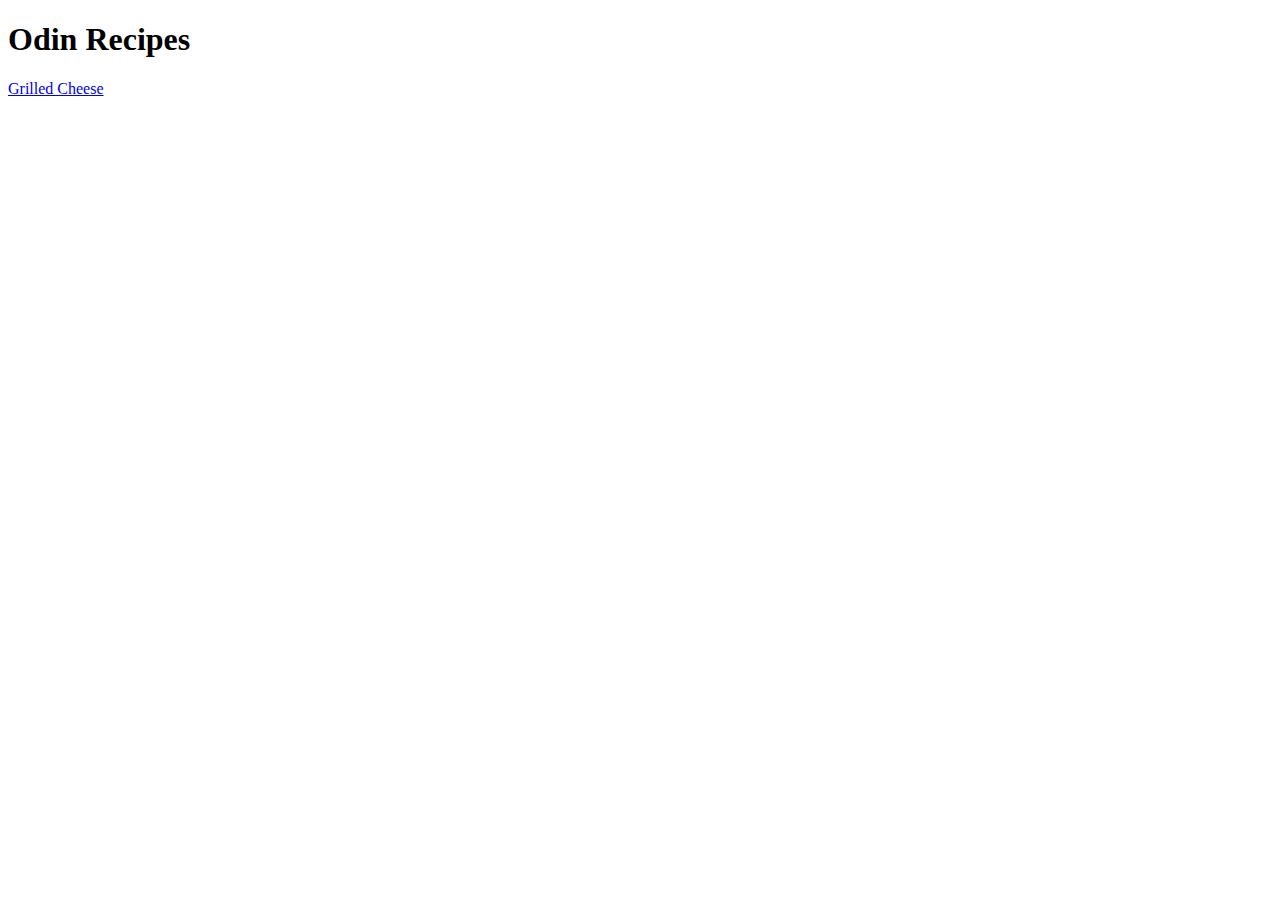
==== index.html @ 71b99206 "first page of grilled cheese recipe is finihsed" ====
<!DOCTYPE html>
<html lang="en">
<head>
    <meta charset="UTF-8">
    <title>Document</title>
</head>
<body>
    <h1>Odin Recipes</h1>

    <a href="recipes/grilled-cheese.html">Grilled Cheese</a>

</body>
</html>
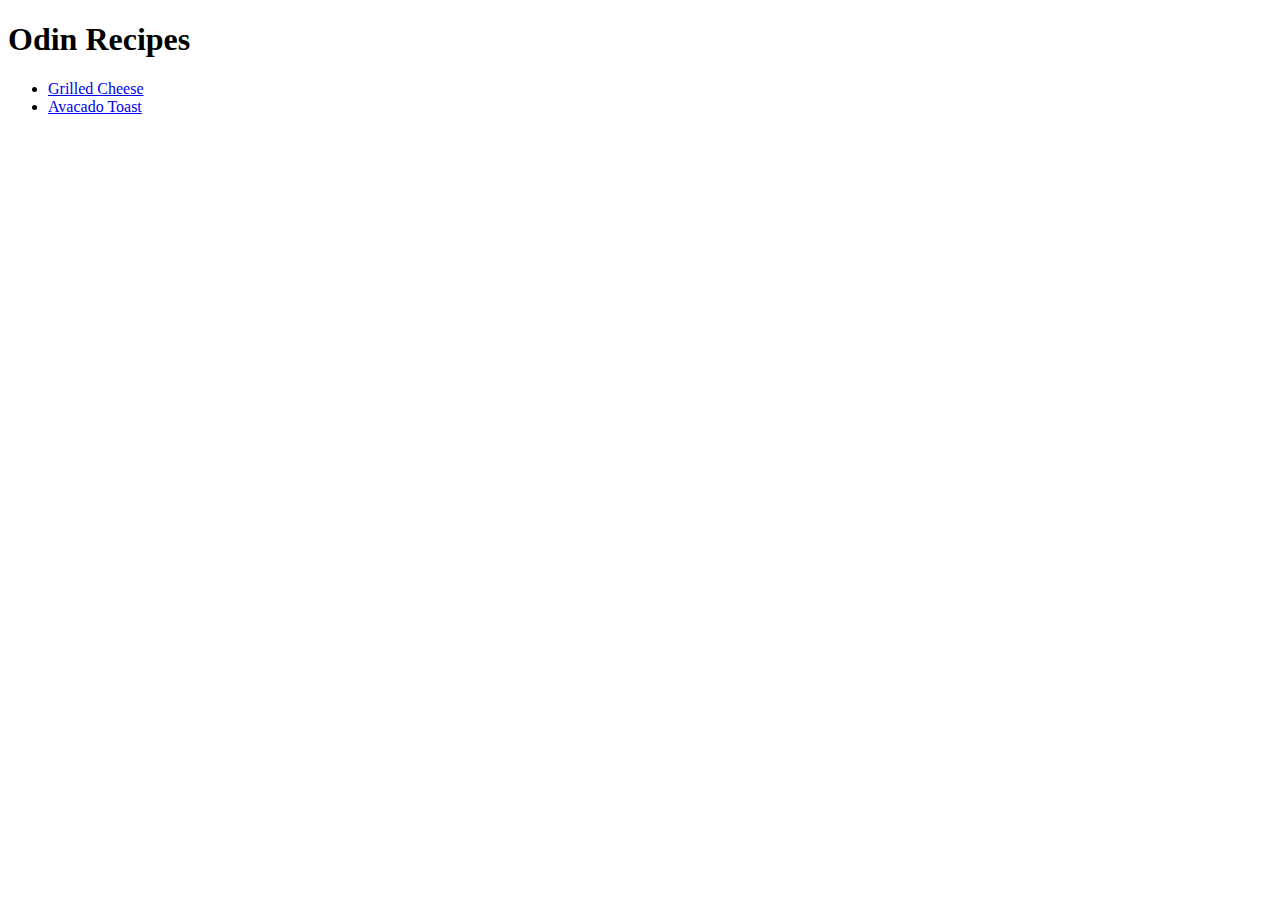
==== commit d10c96b2: "finished avacado recipe" ====
--- a/index.html
+++ b/index.html
@@ -7,7 +7,9 @@
 <body>
     <h1>Odin Recipes</h1>
 
-    <a href="recipes/grilled-cheese.html">Grilled Cheese</a>
-
+    <ul>
+    <li><a href="recipes/grilled-cheese.html">Grilled Cheese</a></li>
+    <li><a href="recipes/avacado-toast.html">Avacado Toast</a></li>
+    </ul>
 </body>
 </html>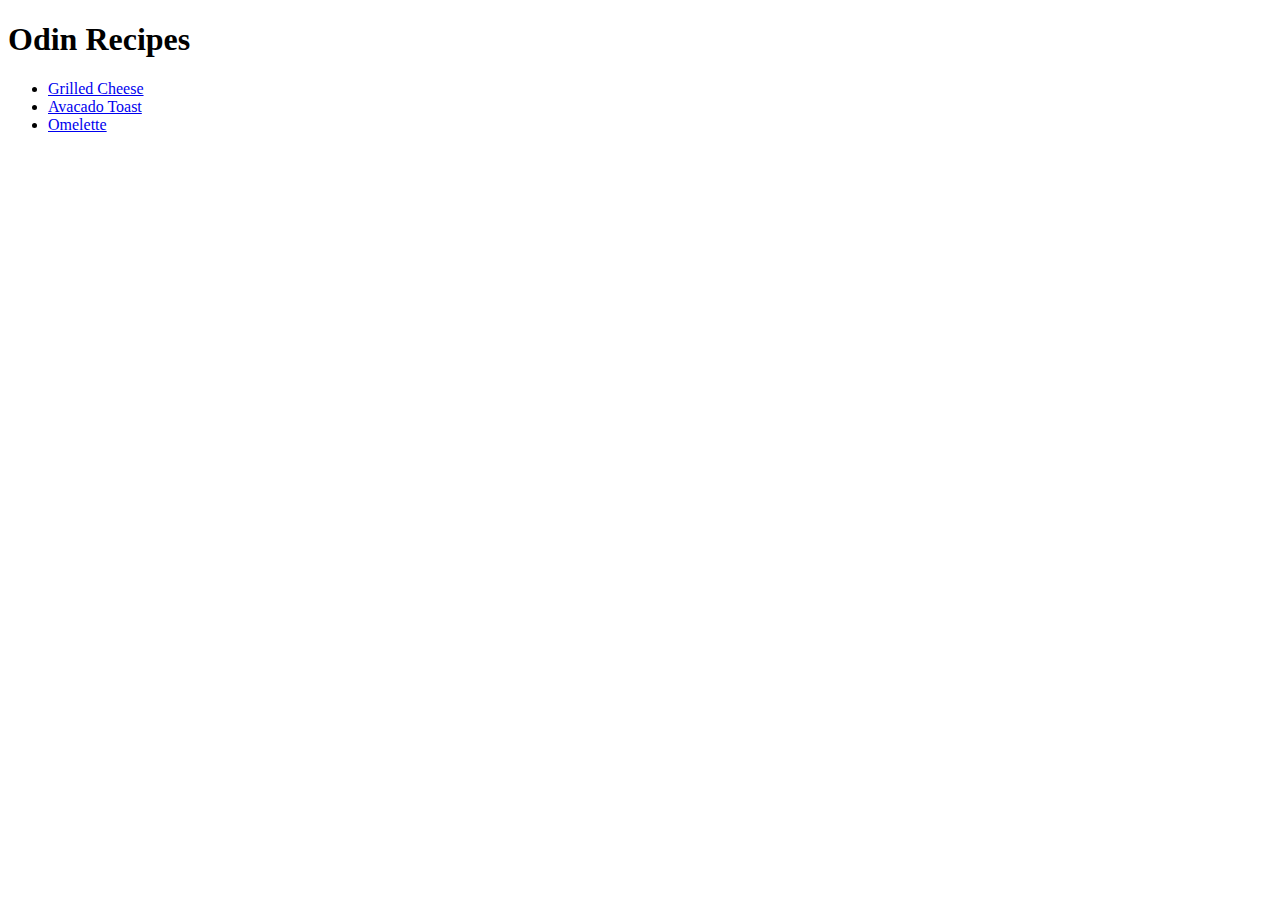
==== commit 4ea0e664: "omelette page is complete and so is assingment" ====
--- a/index.html
+++ b/index.html
@@ -10,6 +10,7 @@
     <ul>
     <li><a href="recipes/grilled-cheese.html">Grilled Cheese</a></li>
     <li><a href="recipes/avacado-toast.html">Avacado Toast</a></li>
+    <li><a href="recipes/omelette.html">Omelette</a></li>
     </ul>
 </body>
 </html>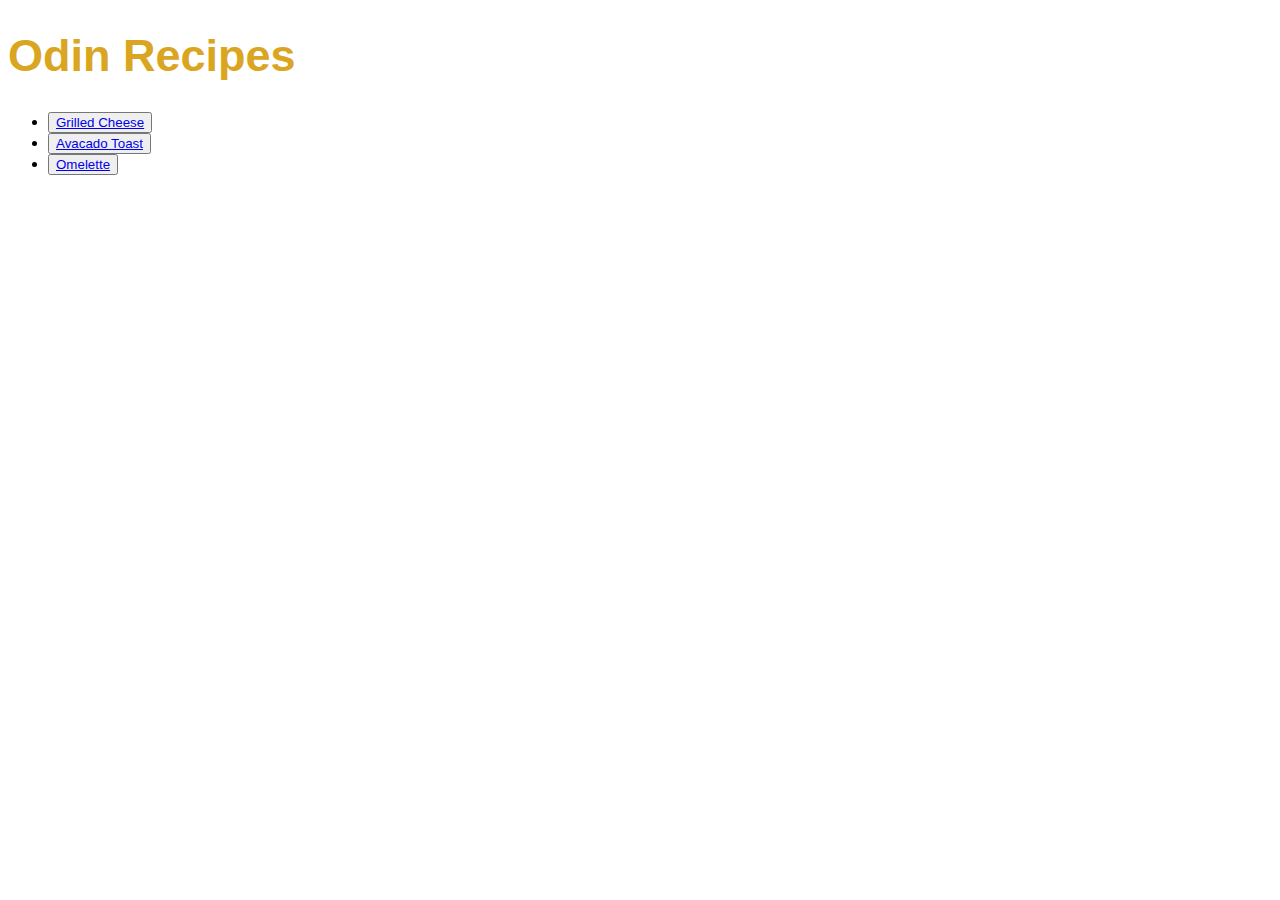
==== commit 8f6f78e3: "added css" ====
--- a/index.html
+++ b/index.html
@@ -3,14 +3,15 @@
 <head>
     <meta charset="UTF-8">
     <title>Document</title>
+    <link rel="stylesheet" href="style.css"> 
 </head>
 <body>
     <h1>Odin Recipes</h1>
 
     <ul>
-    <li><a href="recipes/grilled-cheese.html">Grilled Cheese</a></li>
-    <li><a href="recipes/avacado-toast.html">Avacado Toast</a></li>
-    <li><a href="recipes/omelette.html">Omelette</a></li>
+    <li><button><a href="recipes/grilled-cheese.html">Grilled Cheese</a></button></li>
+    <li><button><a href="recipes/avacado-toast.html">Avacado Toast</a></button></li>
+    <li><button><a href="recipes/omelette.html">Omelette</a></button></li>
     </ul>
 </body>
 </html>--- a/style.css
+++ b/style.css
@@ -0,0 +1,8 @@
+body {
+    font-family: 'Trebuchet MS', 'Lucida Sans Unicode', 'Lucida Grande', 'Lucida Sans', Arial, sans-serif;
+}
+
+h1 {
+    font-size: 45px;
+    color: goldenrod;
+}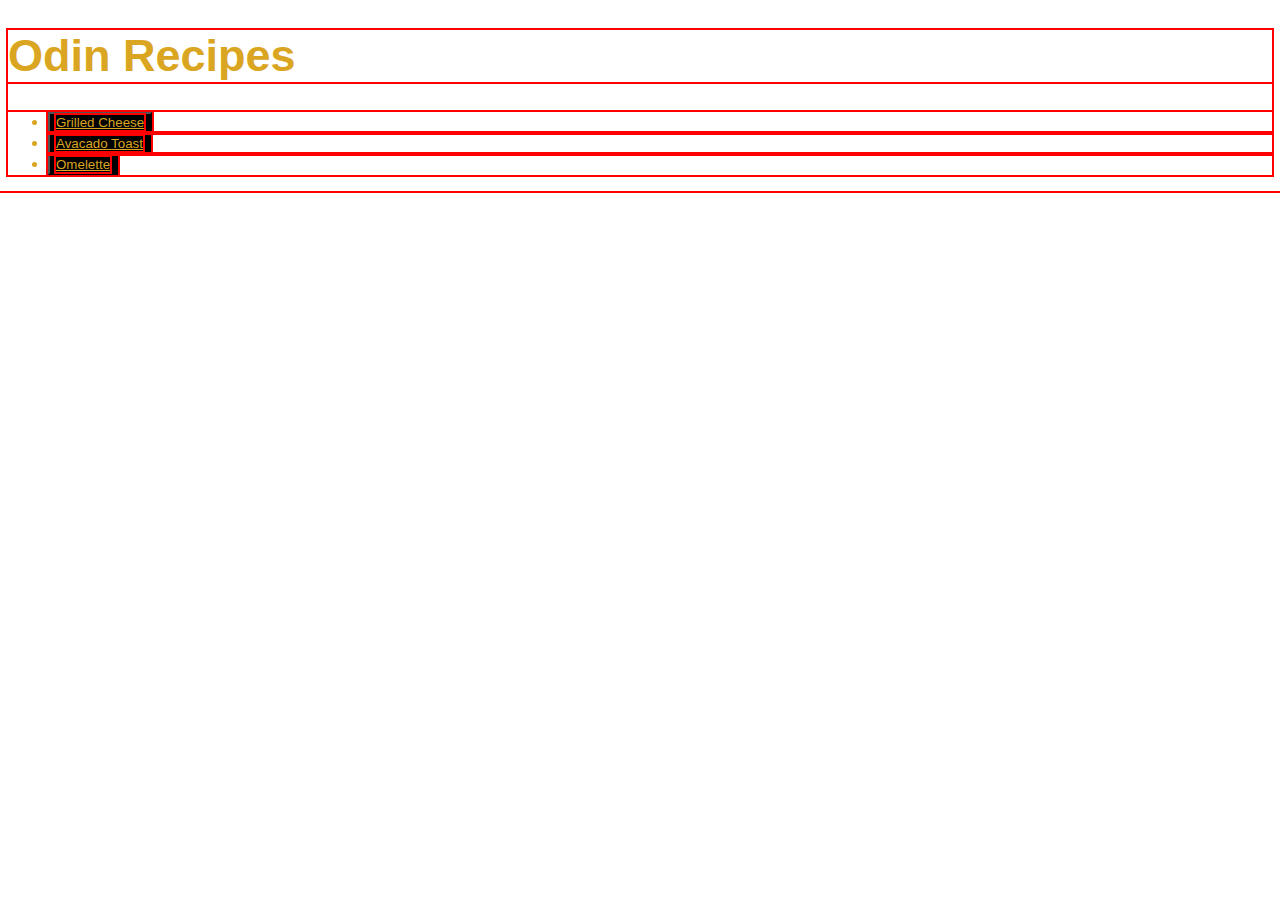
==== commit 89d1d4a3: "New commit" ====
--- a/index.html
+++ b/index.html
@@ -3,15 +3,15 @@
 <head>
     <meta charset="UTF-8">
     <title>Document</title>
-    <link rel="stylesheet" href="style.css"> 
+    <link rel="stylesheet" href="recipes/style.css"> 
 </head>
 <body>
     <h1>Odin Recipes</h1>
 
     <ul>
-    <li><button><a href="recipes/grilled-cheese.html">Grilled Cheese</a></button></li>
-    <li><button><a href="recipes/avacado-toast.html">Avacado Toast</a></button></li>
-    <li><button><a href="recipes/omelette.html">Omelette</a></button></li>
+    <li class="home"><button><a href="recipes/grilled-cheese.html">Grilled Cheese</a></button></li>
+    <li class="home"><button><a href="recipes/avacado-toast.html">Avacado Toast</a></button></li>
+    <li class="home"><button><a href="recipes/omelette.html">Omelette</a></button></li>
     </ul>
 </body>
 </html>--- a/recipes/style.css
+++ b/recipes/style.css
@@ -0,0 +1,49 @@
+body {
+    font-family: 'Trebuchet MS', 'Lucida Sans Unicode', 'Lucida Grande', 'Lucida Sans', Arial, sans-serif;
+}
+
+h1 {
+    font-size: 45px;
+}
+
+h1, .home{
+color: goldenrod;
+}
+
+button {
+    background-color: black;
+}
+
+a:link, a:visited{
+    color: goldenrod;
+}
+
+a:hover, a:active {
+    background-color: rgb(114, 87, 19);
+  }
+
+  h2 {
+    color: goldenrod;
+  }
+  
+  img {
+    border-image-outset: 2cap;
+  }
+
+  p, ul, ol{
+    color: rgb(173, 172, 172);
+  }
+
+  h4, h3 {
+    color: rgb(189, 143, 29);
+  }
+
+  .ava{
+    width: 500px; height: 600px;
+  }
+
+  * {
+    
+     outline: 2px solid red;
+      
+  }